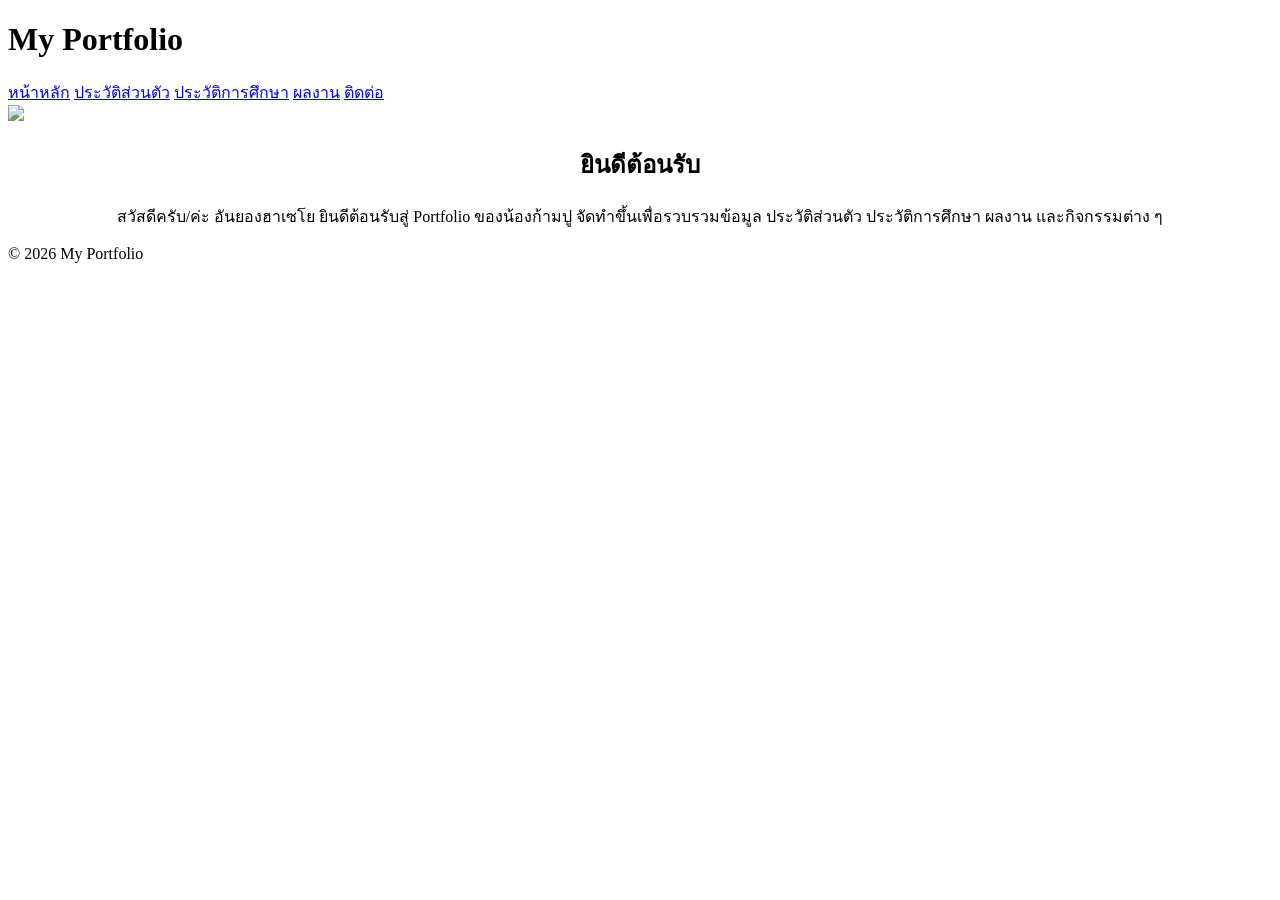
==== index.html @ c876d2b3 "Create index.html" ====
<!DOCTYPE html>
<html lang="th">
<head>
<meta charset="UTF-8">
<title>Portfolio</title>
<link rel="stylesheet" href="style.css">
</head>

<body>

<header>

<h1>My Portfolio</h1>

<nav>
<a href="index.html">หน้าหลัก</a>
<a href="about.html">ประวัติส่วนตัว</a>
<a href="education.html">ประวัติการศึกษา</a>
<a href="portfolio.html">ผลงาน</a>
<a href="contact.html">ติดต่อ</a>
</nav>

</header>

<div class="container">

<div class="card">

<img src="images/profile.jpg" class="profile">

<h2 align="center">ยินดีต้อนรับ</h2>

<p align="center">

สวัสดีครับ/ค่ะ อันยองฮาเซโย

ยินดีต้อนรับสู่ Portfolio ของน้องก้ามปู

จัดทำขึ้นเพื่อรวบรวมข้อมูล ประวัติส่วนตัว

ประวัติการศึกษา ผลงาน และกิจกรรมต่าง ๆ

</p>

</div>

</div>

<footer>
© 2026 My Portfolio
</footer>

</body>
</html>
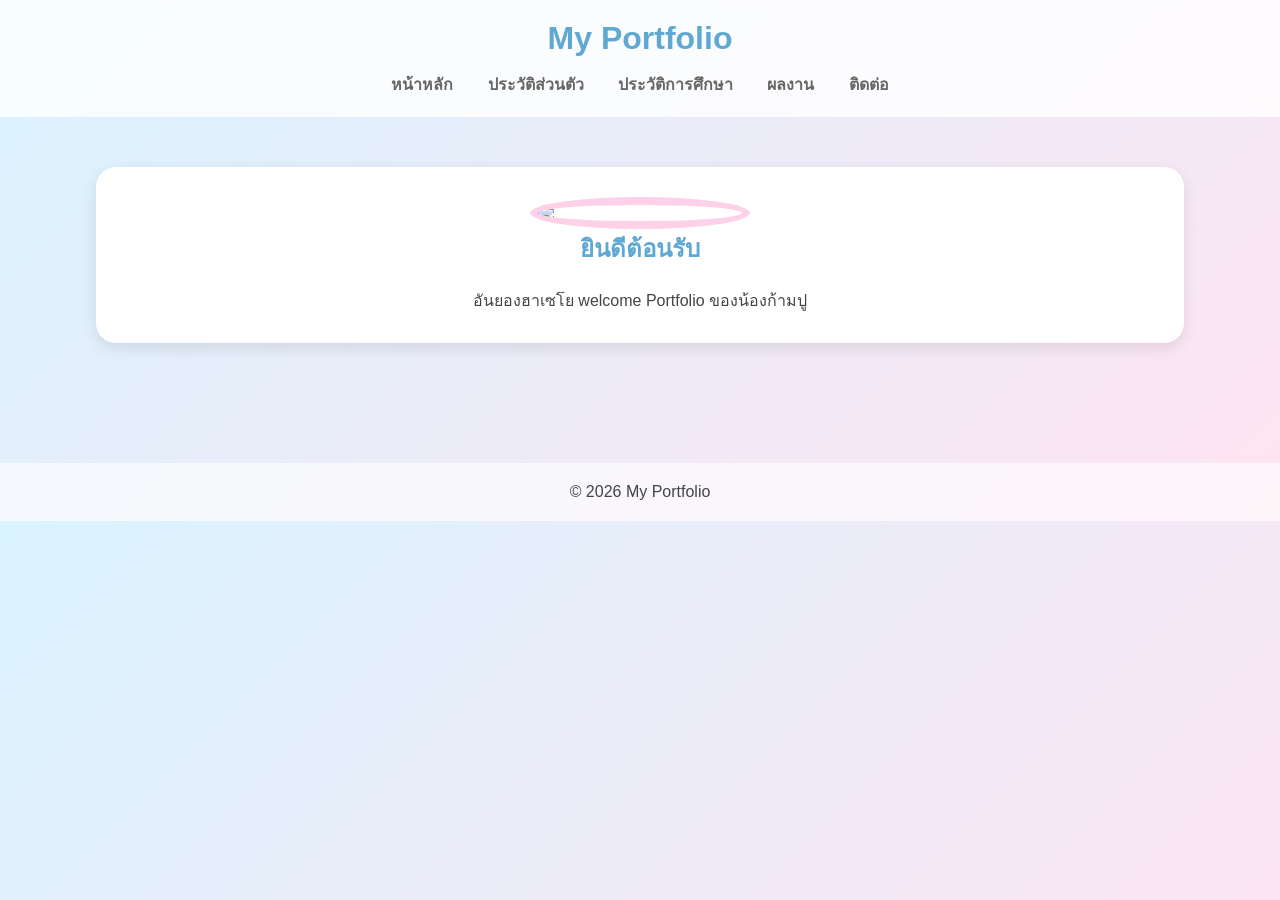
==== commit 2aafd62e: "Update index.html" ====
--- a/index.html
+++ b/index.html
@@ -32,13 +32,10 @@
 
 <p align="center">
 
-สวัสดีครับ/ค่ะ อันยองฮาเซโย
+ อันยองฮาเซโย
 
-ยินดีต้อนรับสู่ Portfolio ของน้องก้ามปู
+welcome Portfolio ของน้องก้ามปู
 
-จัดทำขึ้นเพื่อรวบรวมข้อมูล ประวัติส่วนตัว
-
-ประวัติการศึกษา ผลงาน และกิจกรรมต่าง ๆ
 
 </p>
 
--- a/style.css
+++ b/style.css
@@ -0,0 +1,74 @@
+*{
+    margin:0;
+    padding:0;
+    box-sizing:border-box;
+    font-family:'Segoe UI', Tahoma, Geneva, Verdana, sans-serif;
+}
+
+body{
+    background: linear-gradient(135deg,#d9f3ff,#ffe4f1);
+    color:#444;
+}
+
+header{
+    background: rgba(255,255,255,0.8);
+    backdrop-filter: blur(10px);
+    padding:20px;
+    text-align:center;
+    position:sticky;
+    top:0;
+}
+
+header h1{
+    color:#5fa8d3;
+}
+
+nav{
+    margin-top:15px;
+}
+
+nav a{
+    text-decoration:none;
+    color:#666;
+    margin:15px;
+    font-weight:bold;
+    transition:.3s;
+}
+
+nav a:hover{
+    color:#ff7eb6;
+}
+
+.container{
+    width:85%;
+    margin:auto;
+    padding:50px 0;
+}
+
+.card{
+    background:white;
+    border-radius:20px;
+    padding:30px;
+    box-shadow:0 5px 15px rgba(0,0,0,.1);
+    margin-bottom:30px;
+}
+
+img.profile{
+    width:220px;
+    border-radius:50%;
+    display:block;
+    margin:auto;
+    border:8px solid #ffd1e8;
+}
+
+h2{
+    color:#5fa8d3;
+    margin-bottom:20px;
+}
+
+footer{
+    text-align:center;
+    padding:20px;
+    background:#ffffffaa;
+    margin-top:40px;
+}
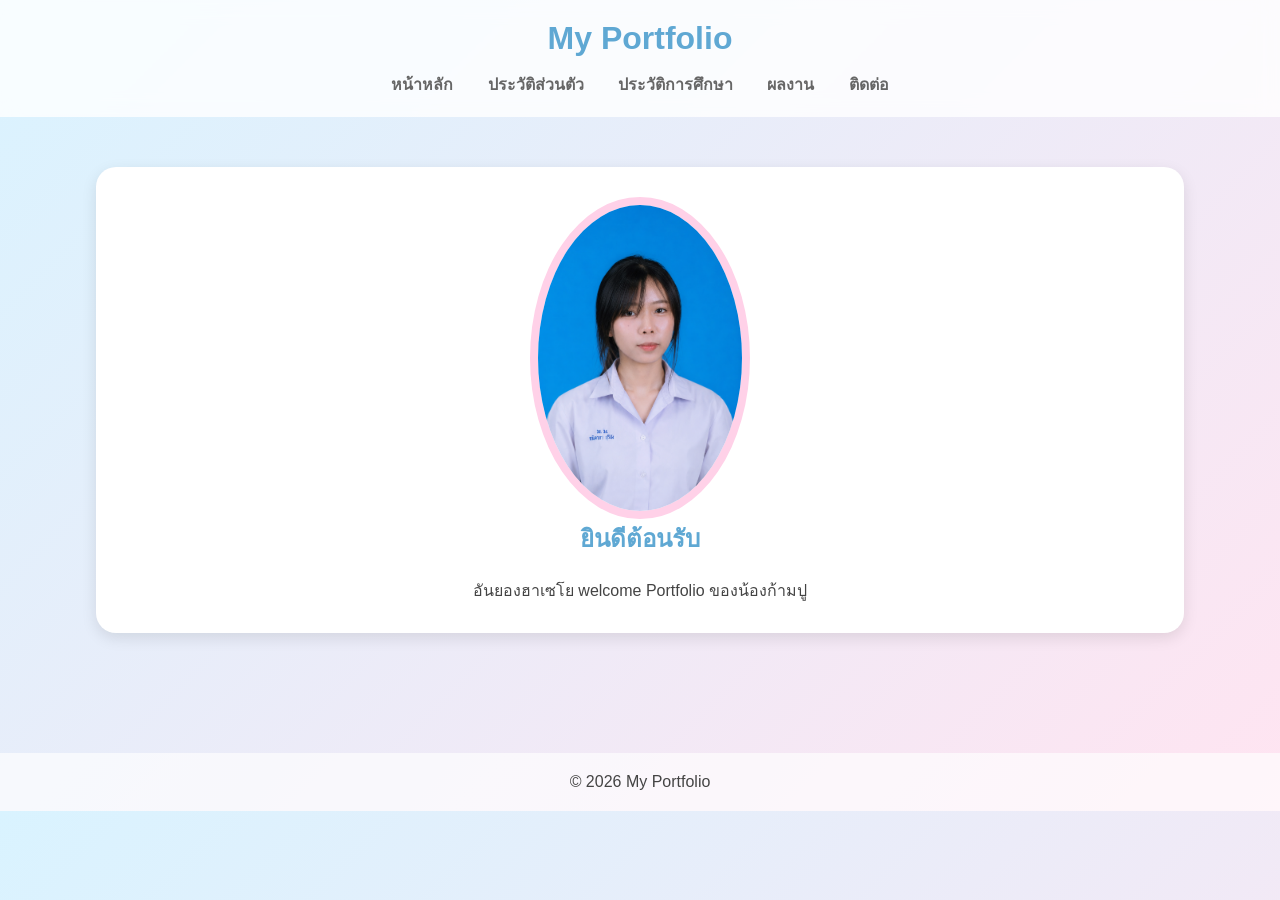
==== commit 825aba3a: "Update index.html" ====
--- a/index.html
+++ b/index.html
@@ -26,7 +26,7 @@
 
 <div class="card">
 
-<img src="images/profile.jpg" class="profile">
+<img src="images/Profile.jpg" class="profile">
 
 <h2 align="center">ยินดีต้อนรับ</h2>
 
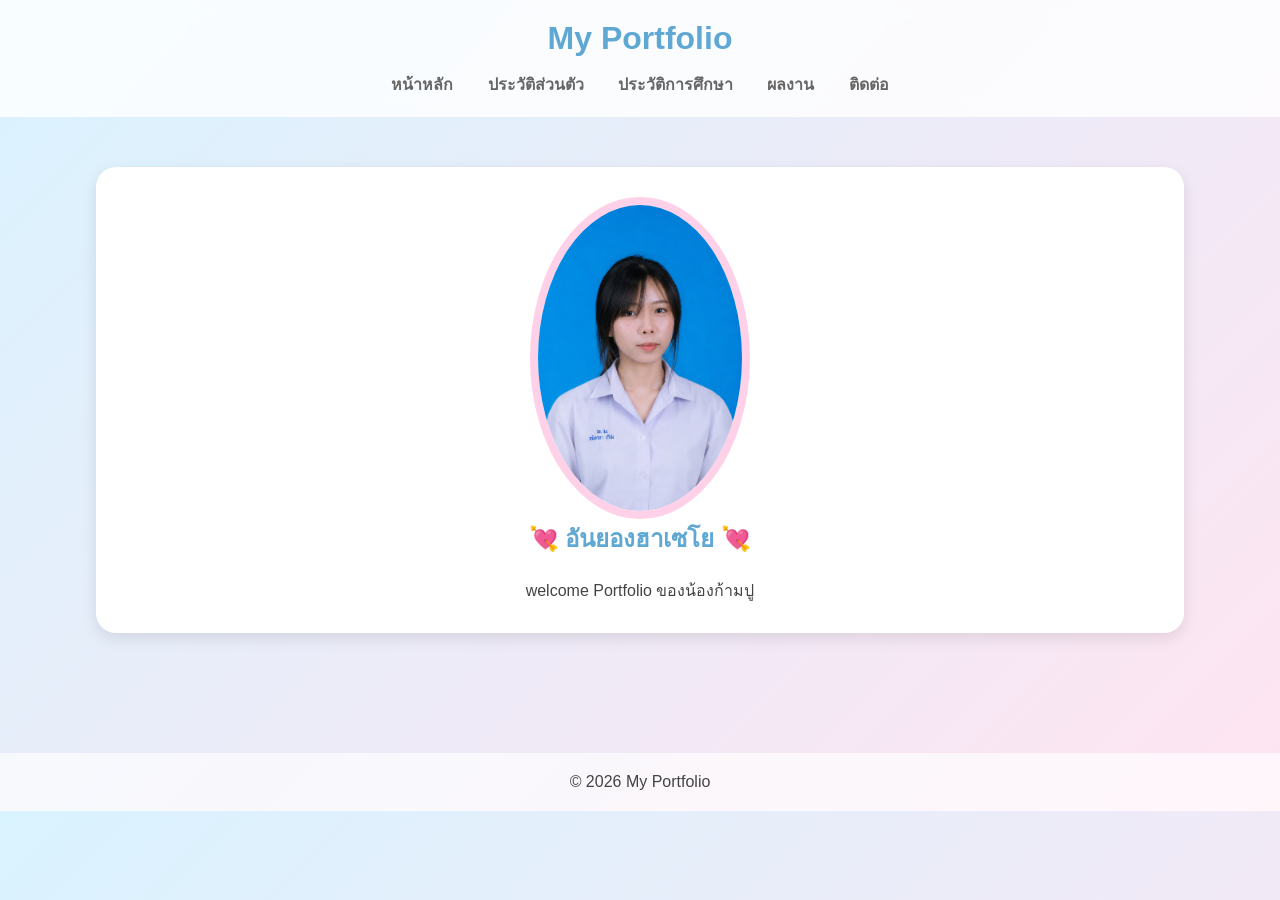
==== commit 7c503496: "Update index.html" ====
--- a/index.html
+++ b/index.html
@@ -28,11 +28,9 @@
 
 <img src="images/Profile.jpg" class="profile">
 
-<h2 align="center">ยินดีต้อนรับ</h2>
+<h2 align="center"> 💘 อันยองฮาเซโย 💘 </h2>
 
 <p align="center">
-
- อันยองฮาเซโย
 
 welcome Portfolio ของน้องก้ามปู
 
